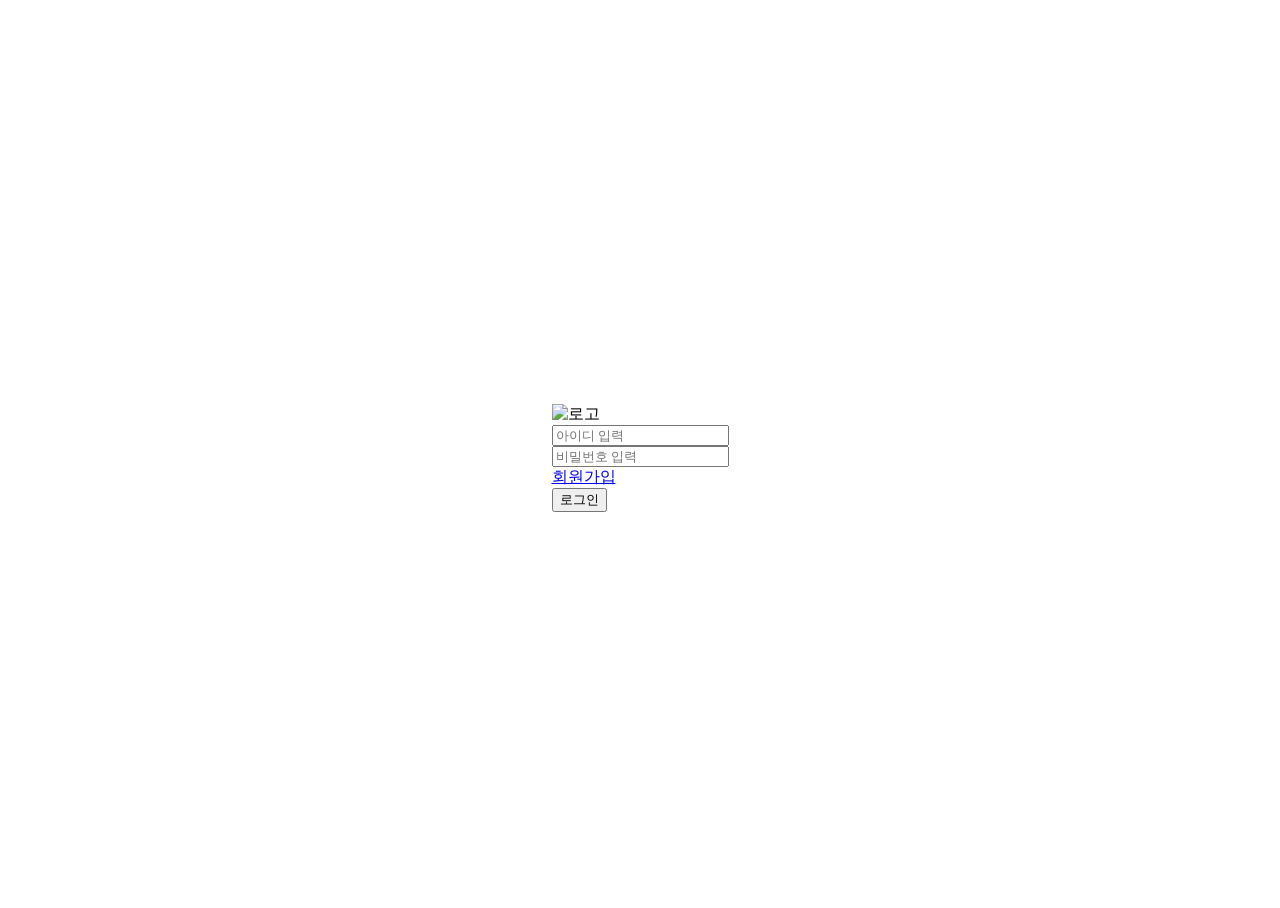
==== templates/login.html @ 27f4bf24 "s s" ====
<!DOCTYPE html>
<html lang="ko">
<head>
    <meta charset="UTF-8">
    <title>Login-page</title>
    <link rel="stylesheet" href="../static/css/login.css">
    <script src="https://cdn.tailwindcss.com"></script>

</head>
<body>
    <div class="w-[600px] flex items-center justify-center min-h-screen bg-white">
        <div class="bg-white p-10 rounded-lg shadow-md w-full max-w-md">
        <img src="https://cdn.sayun.studio/boottent/files/camps/top/header_38f78858-ebd2-465f-b0ef-ec49175c603a.png" alt="로고" class="w-66 mx-auto mb-6" />

        <div class="mb-6">
        <input type="text" id="user-id" placeholder="아이디 입력" class="w-full border-b border-black py-3 text-gray-800 outline-none" />
        </div>

        <div class="mb-4">
            <input type="password" id="user-password" placeholder="비밀번호 입력" class="w-full border-b border-black py-3 text-gray-800 outline-none" />
        </div>

        <div class="flex justify-end mb-6 text-xs text-gray-500">
        <a href="join.html" class="hover:underline">회원가입</a>
        </div>

        <button onclick="handleLogin()" class="bg-[#00c896] text-white font-bold py-3 w-full rounded"> 로그인
        </button>
        </div>
    </div>

</body>
</html>
---- static/css/login.css ----
html, body {
  height: 100%;
}

body {
  display: flex;
  flex-direction: column;
  justify-content: center;
  align-items: center;
  font-family: 'Helvetica', sans-serif;
}

.login-container {
  background: white;
  padding: 50px;
  border-radius: 10px;
  text-align: center;
  box-shadow: 0 0 10px rgba(0,0,0,0.2);
  width: 70%;
  margin: auto;
}

.logo {
  width: 200px;
  margin-bottom: 20px;
}

.login-form input {
  display: block;
  width: 100%;
  padding: 20px 0px;
  margin: 20px 0px;
  border: none;
  border-bottom: 1px solid #333;
  font-size: 14px;
}

.login-form a {
  display: block;
  text-align: right;
  margin-bottom: 22px;
  color: black;
  font-size: 15px;
  text-decoration: none;
}

.login-form button {
  background-color: #00c896;
  color: white;
  border: none;
  padding: 15px;
  width: 100%;
  cursor: pointer;
  font-size: 17px;
  font-weight: bold;
}
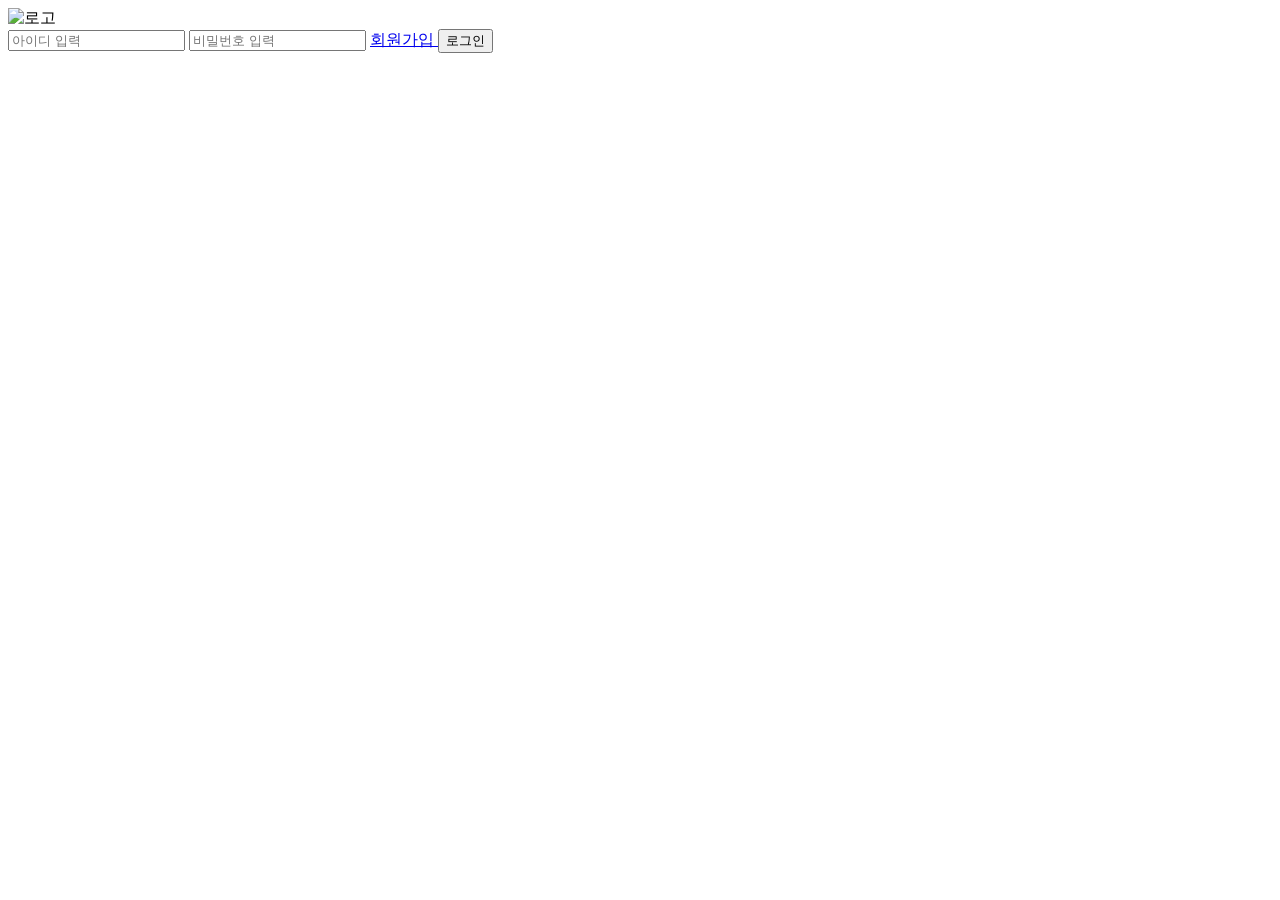
==== commit 1e8b78b3: "up" ====
--- a/templates/login.html
+++ b/templates/login.html
@@ -1,33 +1,35 @@
 <!DOCTYPE html>
 <html lang="ko">
 <head>
-    <meta charset="UTF-8">
+    <meta charset="UTF-8" />
     <title>Login-page</title>
-    <link rel="stylesheet" href="../static/css/login.css">
+    <script src="https://code.jquery.com/jquery-3.6.0.min.js"></script>
     <script src="https://cdn.tailwindcss.com"></script>
+</head>
+<body class="min-h-screen flex items-center justify-center bg-white font-sans">
 
-</head>
-<body>
-    <div class="w-[600px] flex items-center justify-center min-h-screen bg-white">
-        <div class="bg-white p-10 rounded-lg shadow-md w-full max-w-md">
-        <img src="https://cdn.sayun.studio/boottent/files/camps/top/header_38f78858-ebd2-465f-b0ef-ec49175c603a.png" alt="로고" class="w-66 mx-auto mb-6" />
+    <div class="w-[600px] bg-white p-[50px] rounded-[10px] text-center shadow-lg">
+        <img src="https://cdn.sayun.studio/boottent/files/camps/top/header_38f78858-ebd2-465f-b0ef-ec49175c603a.png"
+            alt="로고" class="w-[500px] mx-auto mb-[20px]" />
 
-        <div class="mb-6">
-        <input type="text" id="user-id" placeholder="아이디 입력" class="w-full border-b border-black py-3 text-gray-800 outline-none" />
-        </div>
+        <form class="login-form">
+        <input type="text" id="user-id" placeholder="아이디 입력"
+                class="w-full border-b border-[#333] py-[20px] my-[20px] text-[20px] outline-none" />
 
-        <div class="mb-4">
-            <input type="password" id="user-password" placeholder="비밀번호 입력" class="w-full border-b border-black py-3 text-gray-800 outline-none" />
-        </div>
+        <input type="password" id="user-password" placeholder="비밀번호 입력"
+                class="w-full border-b border-[#333] py-[20px] my-[20px] mb-12 text-[20px] outline-none" />
 
-        <div class="flex justify-end mb-6 text-xs text-gray-500">
-        <a href="join.html" class="hover:underline">회원가입</a>
-        </div>
+        <a href="/signup"
+            class="block text-right text-[22px] text-black mb-12">
+            <span class="hover:underline">회원가입</span>
+        </a>
 
-        <button onclick="handleLogin()" class="bg-[#00c896] text-white font-bold py-3 w-full rounded"> 로그인
+        <button type="button" onclick="loginSuccess()"
+                class="w-full py-[15px] bg-[#00c896] text-white text-[20px] font-bold rounded">
+            로그인
         </button>
-        </div>
+        </form>
     </div>
-
-</body>
+    <script src="../static/js/join.js"></script>
+    </body>
 </html>
